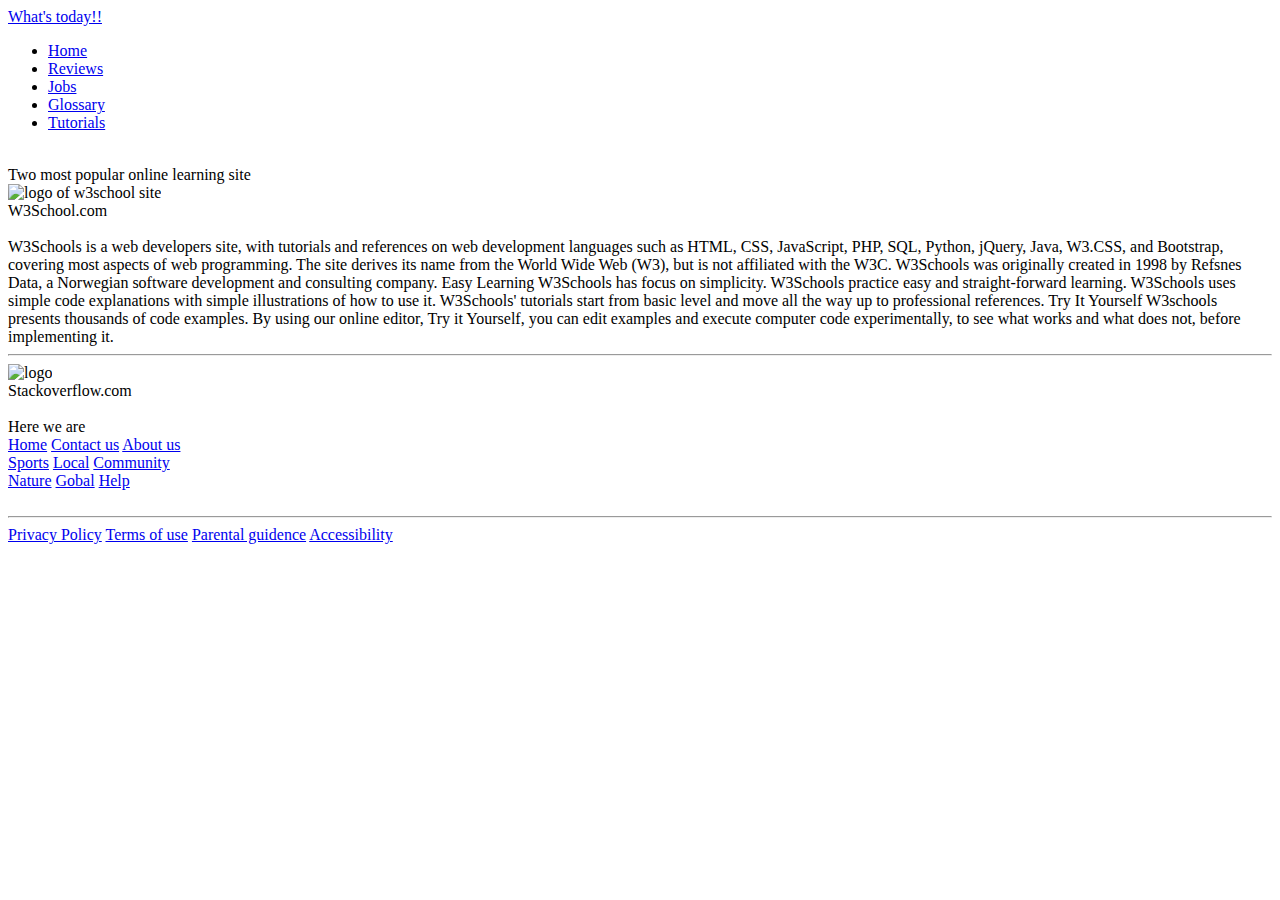
==== reviews.html @ 0b6d81f8 "this is review page" ====
<!DOCTYPE html>
<html lang="en">
<head>
    <title>
        Today's news
    </title>
    <meta charset="utf-8">
    <meta name ="viewport"  content="width=device-width, intial-scale=1.0">
    <link href = "reviewdesign.css" rel="stylesheet"> <!--used for linking the style page-->
    <link href="https://fonts.googleapis.com/css?family=Anton" rel="stylesheet"><!--used for bringing the font from the google font page-->
    <link href="https://fonts.googleapis.com/css?family=Varela+Round" rel="stylesheet">
    <link href="https://fonts.googleapis.com/css?family=Raleway" rel="stylesheet">
    <link href="https://fonts.googleapis.com/css?family=Gloria+Hallelujah|Raleway" rel="stylesheet">    
    <link href="https://fonts.googleapis.com/css?family=Poppins" rel="stylesheet">

</head>

<body>
    <header><!--creates a header section in a webpage-->
        <a href="#">What's today!!</a>    
    </header>

    <nav><!--makes the naviagation section-->
      <ul>  <!-- makes the unodered list of the items -->
           <li><a href="index.html"> Home</a></li><!--specifyes the item of the list and a href is used for linking the another web page-->
           <li><a href="#"> Reviews</a></li>
           <li><a href="#"> Jobs</a></li>
           <li><a href="#"> Glossary</a></li>
           <li><a href="#">Tutorials</a></li>                  
       </ul>  
    </nav><br>

    <div class="topic">Two most popular online learning site</div>

    <section>
        
        <div class="right">
            <img src="w3.png" alt="logo of w3school site"><br>
            <div class="title" alt="title of the logo">
                W3School.com
            </div><br>
            <div class="content">
                
W3Schools is a web developers site, with tutorials and references on web development languages such as HTML, CSS, JavaScript, PHP, SQL, Python, jQuery, Java, W3.CSS, and Bootstrap, covering most aspects of web programming.

The site derives its name from the World Wide Web (W3), but is not affiliated with the W3C.

W3Schools was originally created in 1998 by Refsnes Data, a Norwegian software development and consulting company.

Easy Learning
W3Schools has focus on simplicity.

W3Schools practice easy and straight-forward learning.

W3Schools uses simple code explanations with simple illustrations of how to use it.

W3Schools' tutorials start from basic level and move all the way up to professional references.

Try It Yourself
W3schools presents thousands of code examples.

By using our online editor, Try it Yourself, you can edit examples and execute computer code experimentally, to see what works and what does not, before implementing it.
            </div>
        </div><hr>
        <div class="left">
            <img src="stack.jpeg" alt="logo">
            <div class="title">Stackoverflow.com</div>
        </div><br>
    </section>

    





     <footer><!--creates a footer section in a webpage-->
        <div class="footer-title">Here we are</div>
        <div class="company-info">
            <div class="first">
                <a href="#">Home</a>
                <a href="#">Contact us</a>
                <a href="#">About us</a>            
            </div>
            <div class="second">
                <a href="#">Sports</a>
                <a href="#">Local</a>
                <a href="#">Community</a>  

            </div>
            <div class="Third">
                    <a href="#">Nature</a>
                    <a href="#">Gobal</a>
                    <a href="#">Help</a>      
            </div>
        </div><br><hr>

        <div class="last">
                <a href="#">Privacy Policy</a>
                <a href="#">Terms of use</a>
                <a href="#">Parental guidence</a>                
                <a href="#">Accessibility</a>
        </div>      
    </footer>    
</body>
</html>
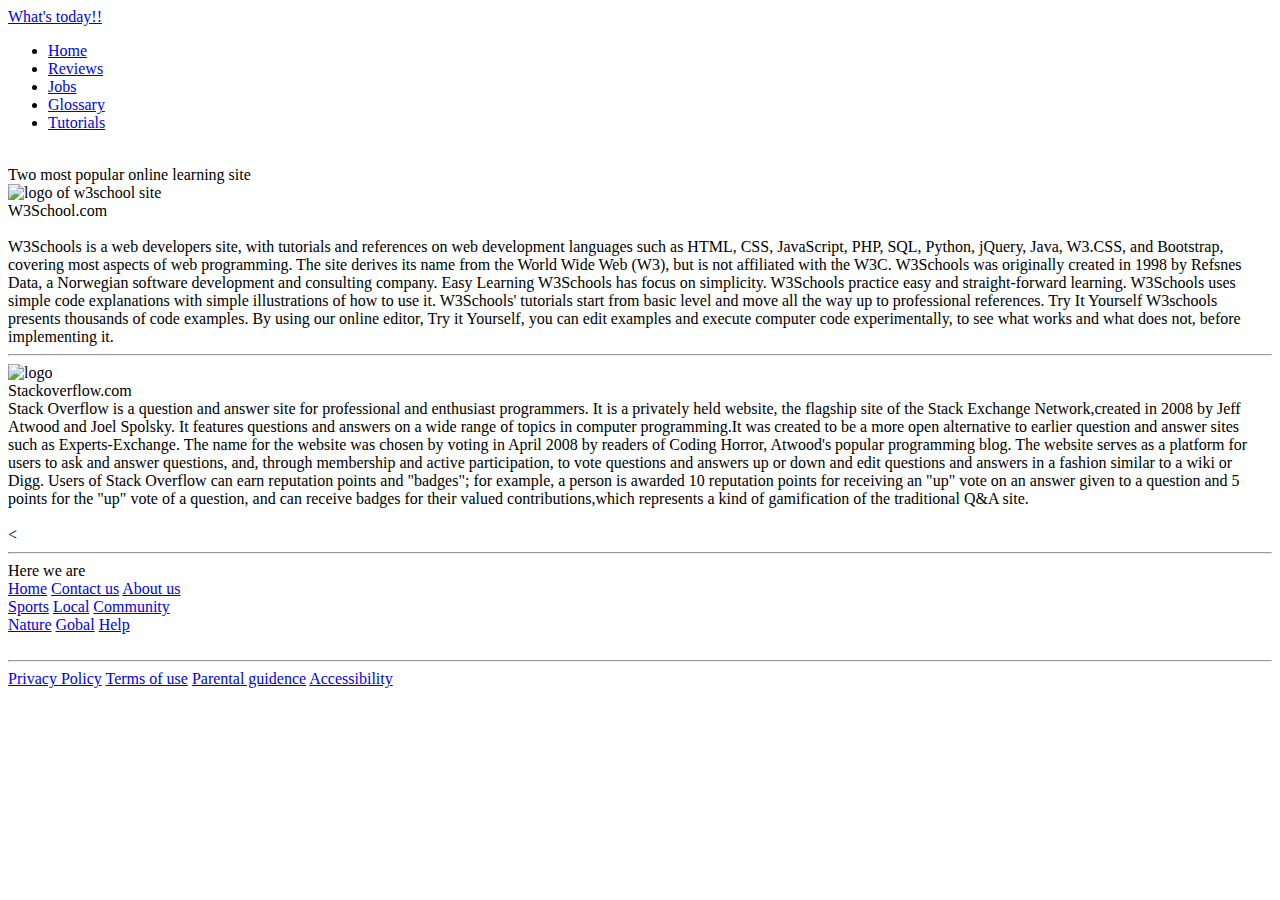
==== commit 0ece7f93: "this is the final html" ====
--- a/reviews.html
+++ b/reviews.html
@@ -23,7 +23,7 @@
     <nav><!--makes the naviagation section-->
       <ul>  <!-- makes the unodered list of the items -->
            <li><a href="index.html"> Home</a></li><!--specifyes the item of the list and a href is used for linking the another web page-->
-           <li><a href="#"> Reviews</a></li>
+           <li><a href="reviews.html"> Reviews</a></li>
            <li><a href="#"> Jobs</a></li>
            <li><a href="#"> Glossary</a></li>
            <li><a href="#">Tutorials</a></li>                  
@@ -63,10 +63,15 @@
             </div>
         </div><hr>
         <div class="left">
-            <img src="stack.jpeg" alt="logo">
+            <img src="stack.png" alt="logo">
             <div class="title">Stackoverflow.com</div>
-        </div><br>
-    </section>
+            <div class="content">Stack Overflow is a question and answer site for professional and enthusiast programmers. It is a privately held website, the flagship site of the Stack Exchange Network,created in 2008 by Jeff Atwood and Joel Spolsky. It features questions and answers on a wide range of topics in computer programming.It was created to be a more open alternative to earlier question and answer sites such as Experts-Exchange. The name for the website was chosen by voting in April 2008 by readers of Coding Horror, Atwood's popular programming blog.
+
+The website serves as a platform for users to ask and answer questions, and, through membership and active participation, to vote questions and answers up or down and edit questions and answers in a fashion similar to a wiki or Digg. Users of Stack Overflow can earn reputation points and "badges"; for example, a person is awarded 10 reputation points for receiving an "up" vote on an answer given to a question and 5 points for the "up" vote of a question, and can receive badges for their valued contributions,which represents a kind of gamification of the traditional Q&A site.
+		</div><br>
+    </div><
+        
+    </section><hr>
 
     
 
